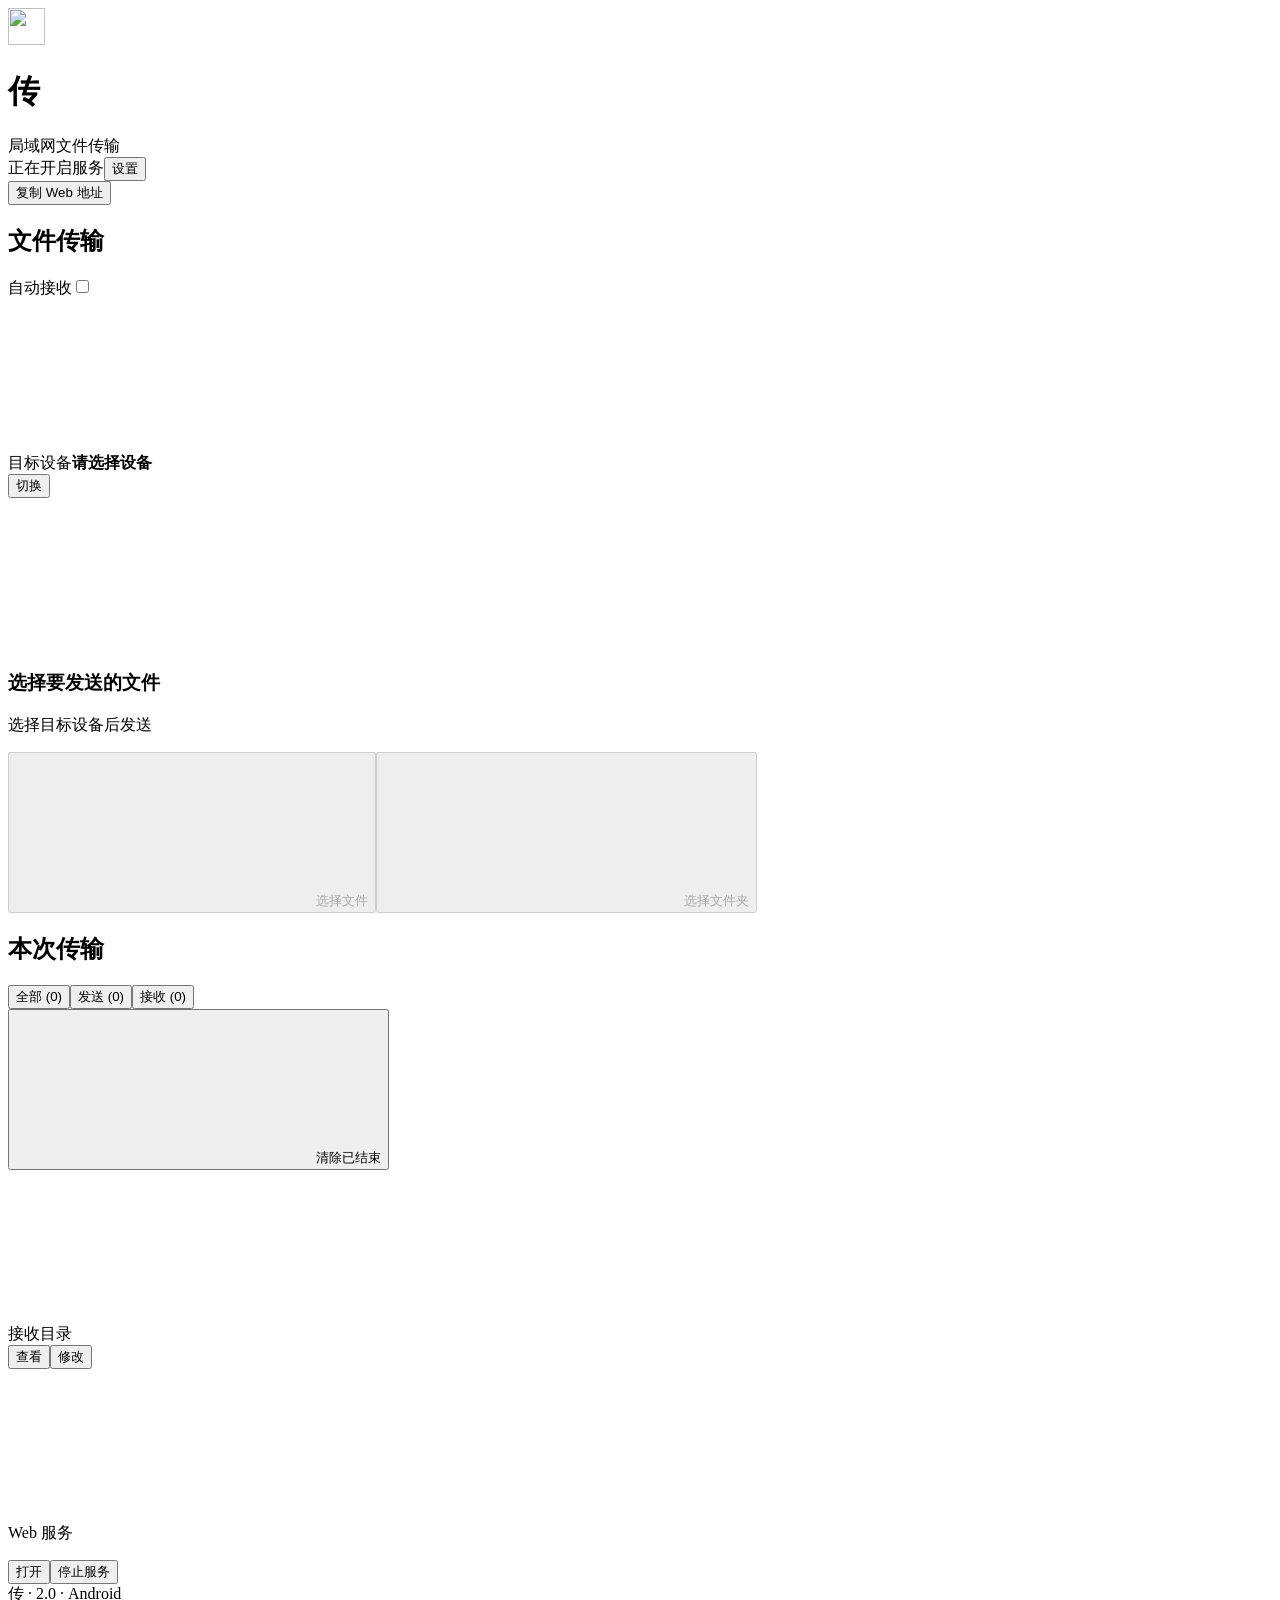
==== mobile/src/main/assets/native/app.html @ b46e53f8 "Release 2.0" ====
<!doctype html>
<html lang="zh-CN"><head><meta charset="utf-8"><meta name="viewport" content="width=device-width,initial-scale=1"><meta name="color-scheme" content="light"><title>传</title><link rel="stylesheet" href="/web/style.css"><link rel="stylesheet" href="/native/app.css"><script type="module" src="/native/app.js"></script></head>
<body>
<!-- ORIGINAL_ICONS -->
<header class="app-header"><div class="brand"><img src="/web/chuan.svg" width="37" height="37" alt=""><div><h1>传</h1><span>局域网文件传输</span></div></div><span id="service-status" class="connection-badge">正在开启服务</span><button id="settings-button">设置</button><div class="service-line"><span id="host-name"></span><button id="copy-address" class="text-button">复制 Web 地址</button></div></header>
<p id="notice" role="status" class="notice" hidden></p>
<main class="main">
<div class="content-heading"><h2>文件传输</h2><div class="receive-mode"><span>自动接收</span><label class="switch"><input id="auto-receive" type="checkbox" aria-label="自动接收"><span></span></label></div></div>
<div id="target" class="target-bar"><svg class="icon target-icon"><use href="#i-computer"/></svg><div class="target-copy"><span>目标设备</span><strong id="target-name">请选择设备</strong><small id="target-ip"></small></div><button id="switch-device">切换</button></div>
<section class="send-section" aria-label="发送文件"><div class="drop"><span class="upload-icon"><svg class="icon"><use href="#i-upload"/></svg></span><h3>选择要发送的文件</h3><p id="send-detail">选择目标设备后发送</p><div class="file-actions"><button id="choose-files" class="primary" disabled><svg class="icon"><use href="#i-file"/></svg>选择文件</button><button id="choose-folder" disabled><svg class="icon"><use href="#i-folder"/></svg>选择文件夹</button></div><button id="send-shared" class="primary" hidden></button></div></section>
<div id="requests" aria-live="polite" hidden></div>
<section class="jobs-section" aria-label="本次传输"><div class="section-heading"><h2>本次传输</h2><div class="filters" role="group" aria-label="筛选传输记录"><button data-filter="all" class="active" aria-pressed="true">全部 (0)</button><button data-filter="send" aria-pressed="false">发送 (0)</button><button data-filter="receive" aria-pressed="false">接收 (0)</button></div><button id="clear" class="text-button"><svg class="icon"><use href="#i-delete"/></svg>清除已结束</button></div><div id="jobs" class="jobs"></div></section>
<section class="utility-panel" aria-label="接收目录与 Web 服务"><div class="directory-bar"><svg class="icon"><use href="#i-folder"/></svg><div class="utility-copy"><span>接收目录</span><strong id="directory"></strong></div><div class="utility-actions"><button id="choose-directory" class="text-button">查看</button><button id="change-directory" class="text-button">修改</button></div></div><div class="server-bar"><svg class="icon"><use href="#i-browser"/></svg><div class="utility-copy"><span>Web 服务</span><p id="server-address"></p></div><div class="utility-actions"><button id="open-web" class="text-button">打开</button><button id="toggle-service" class="text-button">停止服务</button></div></div></section>
</main><footer><span id="version">传 · 2.0 · Android</span></footer>
<dialog id="devices-dialog"><div class="dialog-heading"><h2>附近设备 <span id="peer-count" class="count"></span></h2><button id="refresh" class="icon-button" aria-label="刷新设备"><svg class="icon"><use href="#i-refresh"/></svg></button><button data-close class="text-button">关闭</button></div><div id="devices" class="device-list"></div><div class="peer-tools"><button id="ping" disabled><svg class="icon"><use href="#i-ping"/></svg>Ping</button><button id="note" disabled><svg class="icon"><use href="#i-note"/></svg>IP 备注</button></div><button id="connect" class="connect-button">手动连接</button></dialog>
<dialog id="settings-dialog"><div class="dialog-heading"><h2>设置</h2><button data-close class="text-button">关闭</button></div><form id="settings-form"><label>设备名称<input name="name" maxlength="64" required></label><label>监听端口<input name="port" inputmode="numeric" pattern="[0-9]+" required></label><label class="check-row"><input name="autoReceive" type="checkbox">自动接收文件</label><label class="check-row"><input name="shareSoftware" type="checkbox">提供 Web 服务与客户端安装包下载</label><label>单批文件数量（0 = 无限）<input name="maxFiles" inputmode="numeric" pattern="[0-9]+" required></label><label>单批总大小（MiB，0 = 无限）<input name="maxMiB" inputmode="numeric" pattern="[0-9]+" required></label><button id="receive-directory" type="button">选择接收目录</button><button id="reset-directory" type="button">使用应用目录</button><p id="settings-error" class="error" role="alert"></p><button class="primary" type="submit">保存设置</button></form></dialog>
<dialog id="text-dialog"><form id="text-form"><h2 id="text-title"></h2><p id="text-detail"></p><input id="text-input" maxlength="64" required><div class="dialog-actions"><button type="button" data-close>取消</button><button type="submit" class="primary">保存</button></div></form></dialog>
<dialog id="folder-dialog"><div class="dialog-heading"><h2 id="folder-title">文件夹内容</h2><button data-close class="text-button">关闭</button></div><div id="folder-files"></div></dialog>
<div id="ping-flash" aria-hidden="true"></div>
</body></html>
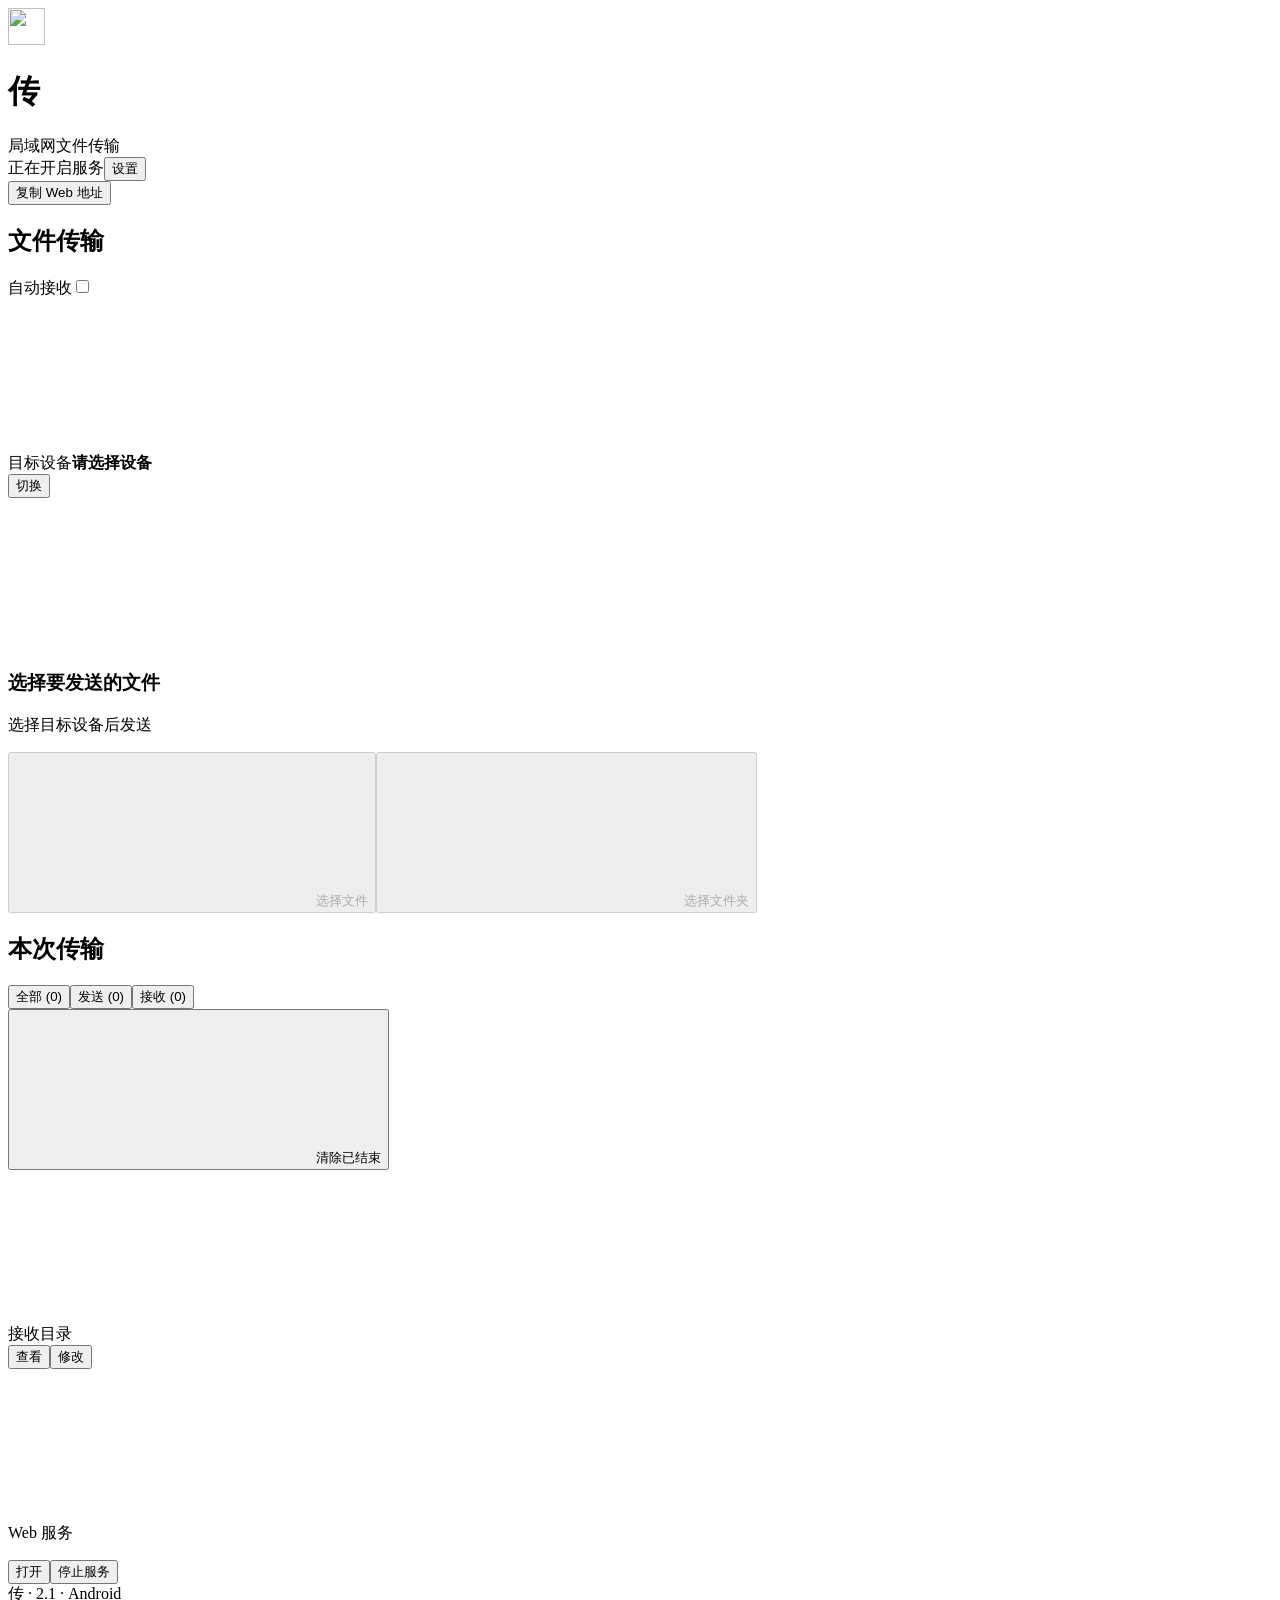
==== commit 415e0323: "Release V2.1" ====
--- a/mobile/src/main/assets/native/app.html
+++ b/mobile/src/main/assets/native/app.html
@@ -11,9 +11,9 @@
 <div id="requests" aria-live="polite" hidden></div>
 <section class="jobs-section" aria-label="本次传输"><div class="section-heading"><h2>本次传输</h2><div class="filters" role="group" aria-label="筛选传输记录"><button data-filter="all" class="active" aria-pressed="true">全部 (0)</button><button data-filter="send" aria-pressed="false">发送 (0)</button><button data-filter="receive" aria-pressed="false">接收 (0)</button></div><button id="clear" class="text-button"><svg class="icon"><use href="#i-delete"/></svg>清除已结束</button></div><div id="jobs" class="jobs"></div></section>
 <section class="utility-panel" aria-label="接收目录与 Web 服务"><div class="directory-bar"><svg class="icon"><use href="#i-folder"/></svg><div class="utility-copy"><span>接收目录</span><strong id="directory"></strong></div><div class="utility-actions"><button id="choose-directory" class="text-button">查看</button><button id="change-directory" class="text-button">修改</button></div></div><div class="server-bar"><svg class="icon"><use href="#i-browser"/></svg><div class="utility-copy"><span>Web 服务</span><p id="server-address"></p></div><div class="utility-actions"><button id="open-web" class="text-button">打开</button><button id="toggle-service" class="text-button">停止服务</button></div></div></section>
-</main><footer><span id="version">传 · 2.0 · Android</span></footer>
+</main><footer><span id="version">传 · 2.1 · Android</span></footer>
 <dialog id="devices-dialog"><div class="dialog-heading"><h2>附近设备 <span id="peer-count" class="count"></span></h2><button id="refresh" class="icon-button" aria-label="刷新设备"><svg class="icon"><use href="#i-refresh"/></svg></button><button data-close class="text-button">关闭</button></div><div id="devices" class="device-list"></div><div class="peer-tools"><button id="ping" disabled><svg class="icon"><use href="#i-ping"/></svg>Ping</button><button id="note" disabled><svg class="icon"><use href="#i-note"/></svg>IP 备注</button></div><button id="connect" class="connect-button">手动连接</button></dialog>
-<dialog id="settings-dialog"><div class="dialog-heading"><h2>设置</h2><button data-close class="text-button">关闭</button></div><form id="settings-form"><label>设备名称<input name="name" maxlength="64" required></label><label>监听端口<input name="port" inputmode="numeric" pattern="[0-9]+" required></label><label class="check-row"><input name="autoReceive" type="checkbox">自动接收文件</label><label class="check-row"><input name="shareSoftware" type="checkbox">提供 Web 服务与客户端安装包下载</label><label>单批文件数量（0 = 无限）<input name="maxFiles" inputmode="numeric" pattern="[0-9]+" required></label><label>单批总大小（MiB，0 = 无限）<input name="maxMiB" inputmode="numeric" pattern="[0-9]+" required></label><button id="receive-directory" type="button">选择接收目录</button><button id="reset-directory" type="button">使用应用目录</button><p id="settings-error" class="error" role="alert"></p><button class="primary" type="submit">保存设置</button></form></dialog>
+<dialog id="settings-dialog"><div class="dialog-heading"><h2>设置</h2><button data-close class="text-button">关闭</button></div><form id="settings-form"><label>设备名称<input name="name" maxlength="64" required></label><label>监听端口<input name="port" inputmode="numeric" pattern="[0-9]+" required></label><label class="check-row"><input name="autoReceive" type="checkbox">自动接收文件</label><label class="check-row"><input name="shareSoftware" type="checkbox">提供 Web 服务与客户端安装包下载</label><label class="check-row"><input name="zipFolders" type="checkbox">发送文件夹时打包为 ZIP（默认关闭）</label><label>单批文件数量（0 = 无限）<input name="maxFiles" inputmode="numeric" pattern="[0-9]+" required></label><label>单批总大小（MiB，0 = 无限）<input name="maxMiB" inputmode="numeric" pattern="[0-9]+" required></label><button id="export-diagnostics" type="button">导出诊断日志</button><button id="receive-directory" type="button">选择接收目录</button><button id="reset-directory" type="button">使用应用目录</button><p id="settings-error" class="error" role="alert"></p><button class="primary" type="submit">保存设置</button></form></dialog>
 <dialog id="text-dialog"><form id="text-form"><h2 id="text-title"></h2><p id="text-detail"></p><input id="text-input" maxlength="64" required><div class="dialog-actions"><button type="button" data-close>取消</button><button type="submit" class="primary">保存</button></div></form></dialog>
 <dialog id="folder-dialog"><div class="dialog-heading"><h2 id="folder-title">文件夹内容</h2><button data-close class="text-button">关闭</button></div><div id="folder-files"></div></dialog>
 <div id="ping-flash" aria-hidden="true"></div>
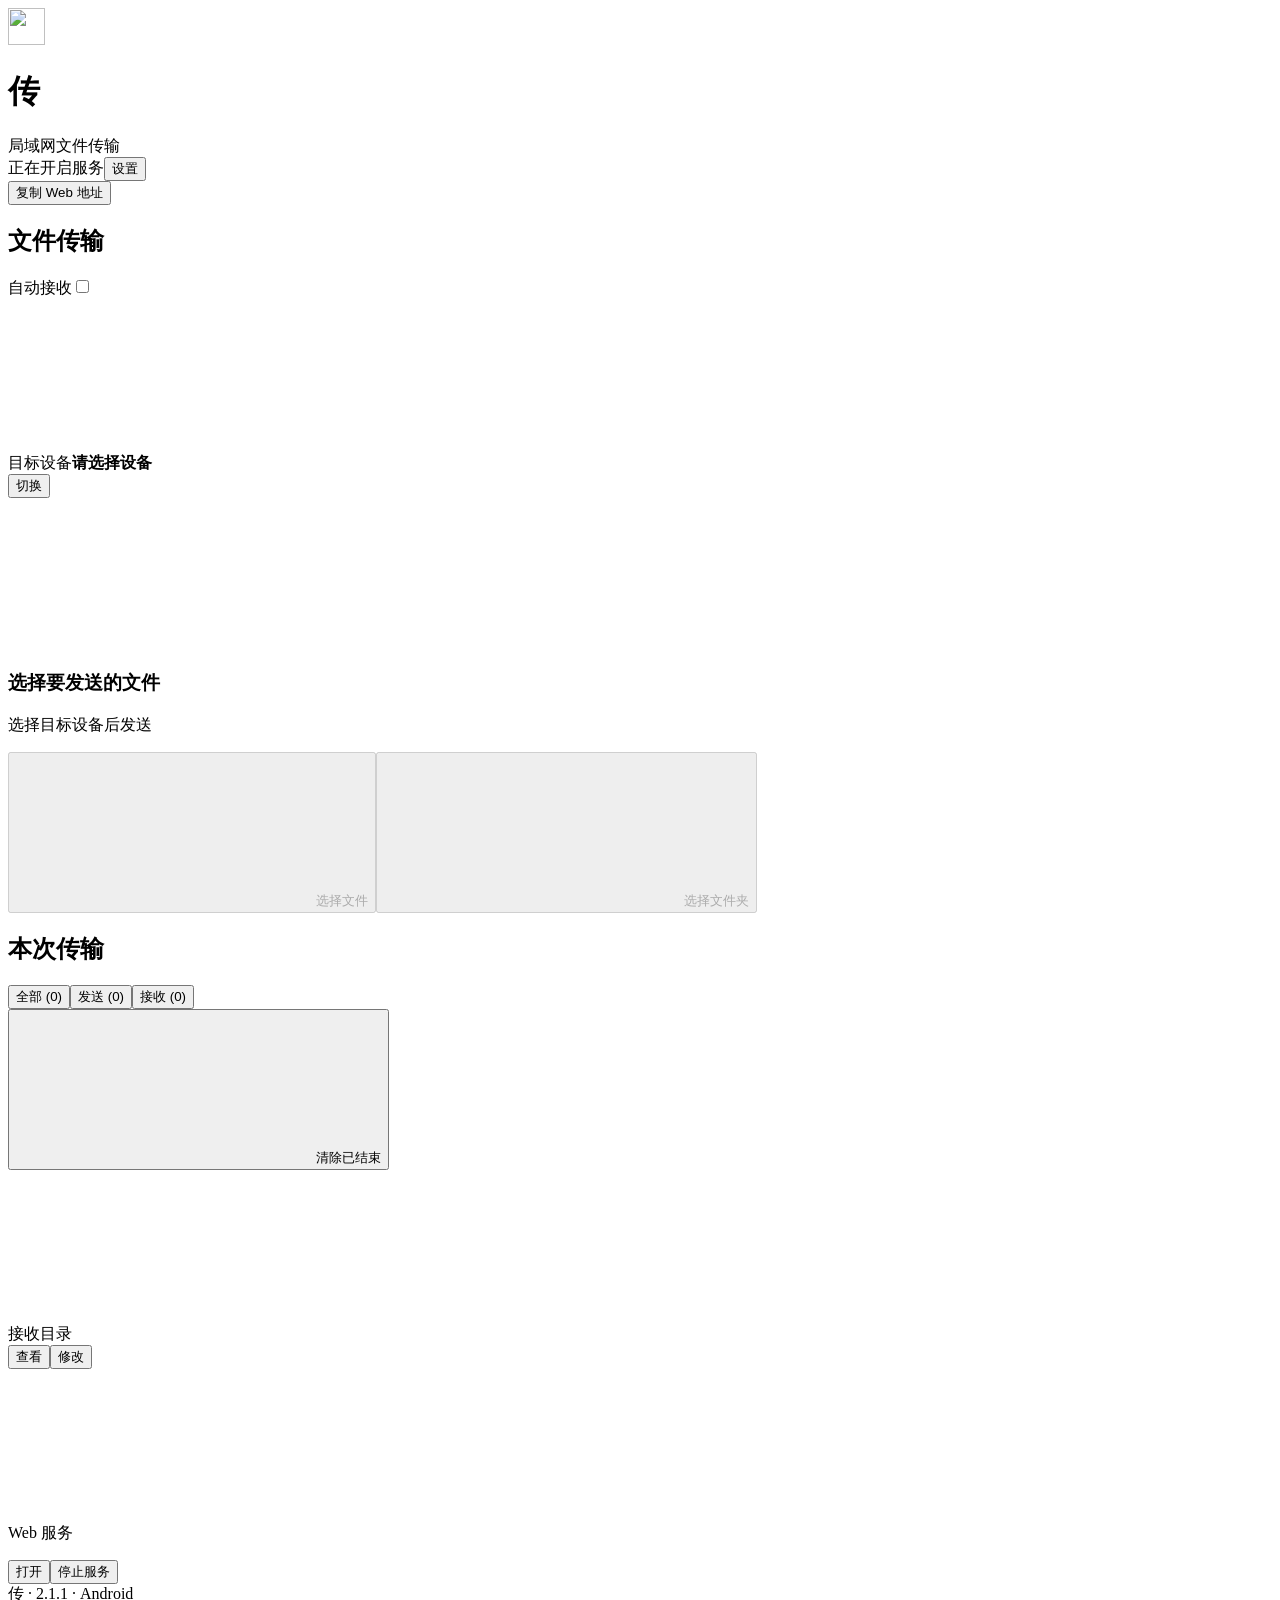
==== commit 2b14b2ac: "修复接收状态、浏览器审批与中转续传，发布 V2.1.1" ====
--- a/mobile/src/main/assets/native/app.html
+++ b/mobile/src/main/assets/native/app.html
@@ -11,7 +11,7 @@
 <div id="requests" aria-live="polite" hidden></div>
 <section class="jobs-section" aria-label="本次传输"><div class="section-heading"><h2>本次传输</h2><div class="filters" role="group" aria-label="筛选传输记录"><button data-filter="all" class="active" aria-pressed="true">全部 (0)</button><button data-filter="send" aria-pressed="false">发送 (0)</button><button data-filter="receive" aria-pressed="false">接收 (0)</button></div><button id="clear" class="text-button"><svg class="icon"><use href="#i-delete"/></svg>清除已结束</button></div><div id="jobs" class="jobs"></div></section>
 <section class="utility-panel" aria-label="接收目录与 Web 服务"><div class="directory-bar"><svg class="icon"><use href="#i-folder"/></svg><div class="utility-copy"><span>接收目录</span><strong id="directory"></strong></div><div class="utility-actions"><button id="choose-directory" class="text-button">查看</button><button id="change-directory" class="text-button">修改</button></div></div><div class="server-bar"><svg class="icon"><use href="#i-browser"/></svg><div class="utility-copy"><span>Web 服务</span><p id="server-address"></p></div><div class="utility-actions"><button id="open-web" class="text-button">打开</button><button id="toggle-service" class="text-button">停止服务</button></div></div></section>
-</main><footer><span id="version">传 · 2.1 · Android</span></footer>
+</main><footer><span id="version">传 · 2.1.1 · Android</span></footer>
 <dialog id="devices-dialog"><div class="dialog-heading"><h2>附近设备 <span id="peer-count" class="count"></span></h2><button id="refresh" class="icon-button" aria-label="刷新设备"><svg class="icon"><use href="#i-refresh"/></svg></button><button data-close class="text-button">关闭</button></div><div id="devices" class="device-list"></div><div class="peer-tools"><button id="ping" disabled><svg class="icon"><use href="#i-ping"/></svg>Ping</button><button id="note" disabled><svg class="icon"><use href="#i-note"/></svg>IP 备注</button></div><button id="connect" class="connect-button">手动连接</button></dialog>
 <dialog id="settings-dialog"><div class="dialog-heading"><h2>设置</h2><button data-close class="text-button">关闭</button></div><form id="settings-form"><label>设备名称<input name="name" maxlength="64" required></label><label>监听端口<input name="port" inputmode="numeric" pattern="[0-9]+" required></label><label class="check-row"><input name="autoReceive" type="checkbox">自动接收文件</label><label class="check-row"><input name="shareSoftware" type="checkbox">提供 Web 服务与客户端安装包下载</label><label class="check-row"><input name="zipFolders" type="checkbox">发送文件夹时打包为 ZIP（默认关闭）</label><label>单批文件数量（0 = 无限）<input name="maxFiles" inputmode="numeric" pattern="[0-9]+" required></label><label>单批总大小（MiB，0 = 无限）<input name="maxMiB" inputmode="numeric" pattern="[0-9]+" required></label><button id="export-diagnostics" type="button">导出诊断日志</button><button id="receive-directory" type="button">选择接收目录</button><button id="reset-directory" type="button">使用应用目录</button><p id="settings-error" class="error" role="alert"></p><button class="primary" type="submit">保存设置</button></form></dialog>
 <dialog id="text-dialog"><form id="text-form"><h2 id="text-title"></h2><p id="text-detail"></p><input id="text-input" maxlength="64" required><div class="dialog-actions"><button type="button" data-close>取消</button><button type="submit" class="primary">保存</button></div></form></dialog>
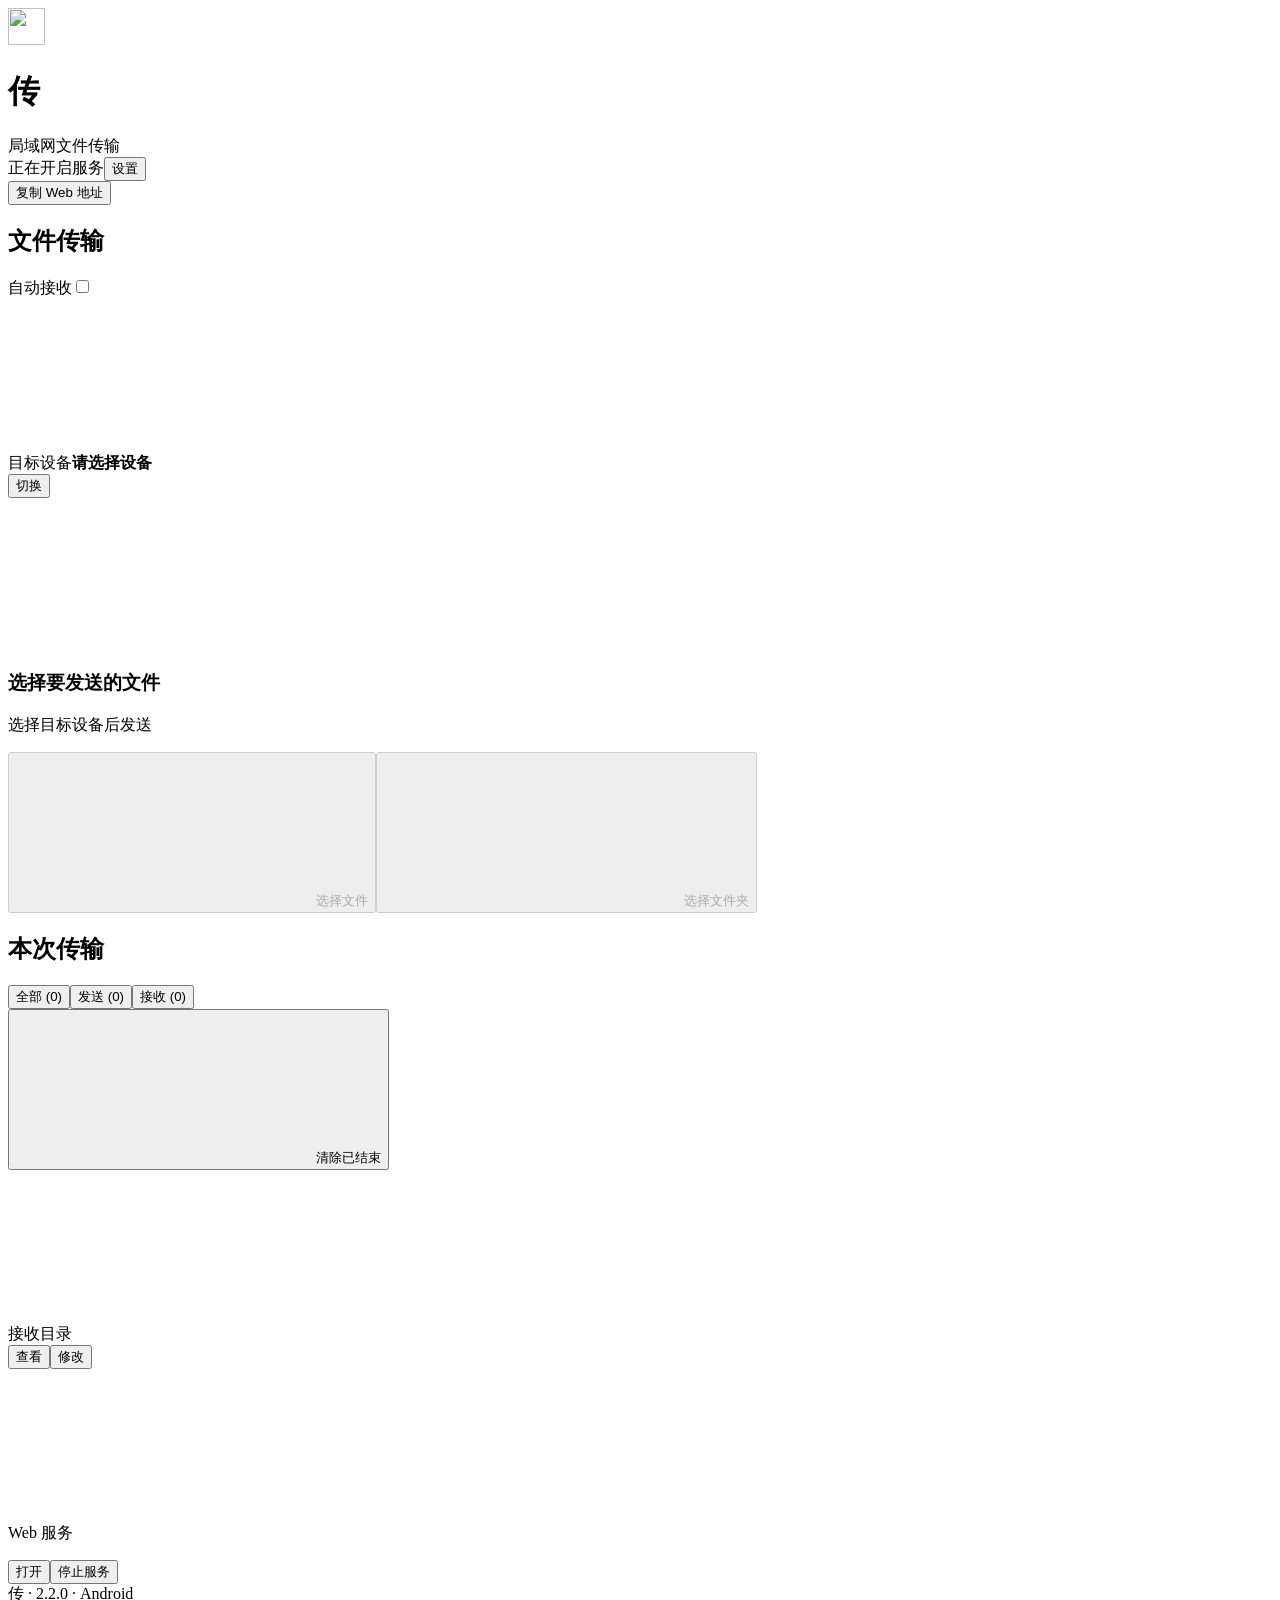
==== commit 727ba073: "发布 V2.2.0：优化并行传输、服务端诊断与速率显示" ====
--- a/mobile/src/main/assets/native/app.html
+++ b/mobile/src/main/assets/native/app.html
@@ -11,7 +11,7 @@
 <div id="requests" aria-live="polite" hidden></div>
 <section class="jobs-section" aria-label="本次传输"><div class="section-heading"><h2>本次传输</h2><div class="filters" role="group" aria-label="筛选传输记录"><button data-filter="all" class="active" aria-pressed="true">全部 (0)</button><button data-filter="send" aria-pressed="false">发送 (0)</button><button data-filter="receive" aria-pressed="false">接收 (0)</button></div><button id="clear" class="text-button"><svg class="icon"><use href="#i-delete"/></svg>清除已结束</button></div><div id="jobs" class="jobs"></div></section>
 <section class="utility-panel" aria-label="接收目录与 Web 服务"><div class="directory-bar"><svg class="icon"><use href="#i-folder"/></svg><div class="utility-copy"><span>接收目录</span><strong id="directory"></strong></div><div class="utility-actions"><button id="choose-directory" class="text-button">查看</button><button id="change-directory" class="text-button">修改</button></div></div><div class="server-bar"><svg class="icon"><use href="#i-browser"/></svg><div class="utility-copy"><span>Web 服务</span><p id="server-address"></p></div><div class="utility-actions"><button id="open-web" class="text-button">打开</button><button id="toggle-service" class="text-button">停止服务</button></div></div></section>
-</main><footer><span id="version">传 · 2.1.1 · Android</span></footer>
+</main><footer><span id="version">传 · 2.2.0 · Android</span></footer>
 <dialog id="devices-dialog"><div class="dialog-heading"><h2>附近设备 <span id="peer-count" class="count"></span></h2><button id="refresh" class="icon-button" aria-label="刷新设备"><svg class="icon"><use href="#i-refresh"/></svg></button><button data-close class="text-button">关闭</button></div><div id="devices" class="device-list"></div><div class="peer-tools"><button id="ping" disabled><svg class="icon"><use href="#i-ping"/></svg>Ping</button><button id="note" disabled><svg class="icon"><use href="#i-note"/></svg>IP 备注</button></div><button id="connect" class="connect-button">手动连接</button></dialog>
 <dialog id="settings-dialog"><div class="dialog-heading"><h2>设置</h2><button data-close class="text-button">关闭</button></div><form id="settings-form"><label>设备名称<input name="name" maxlength="64" required></label><label>监听端口<input name="port" inputmode="numeric" pattern="[0-9]+" required></label><label class="check-row"><input name="autoReceive" type="checkbox">自动接收文件</label><label class="check-row"><input name="shareSoftware" type="checkbox">提供 Web 服务与客户端安装包下载</label><label class="check-row"><input name="zipFolders" type="checkbox">发送文件夹时打包为 ZIP（默认关闭）</label><label>单批文件数量（0 = 无限）<input name="maxFiles" inputmode="numeric" pattern="[0-9]+" required></label><label>单批总大小（MiB，0 = 无限）<input name="maxMiB" inputmode="numeric" pattern="[0-9]+" required></label><button id="export-diagnostics" type="button">导出诊断日志</button><button id="receive-directory" type="button">选择接收目录</button><button id="reset-directory" type="button">使用应用目录</button><p id="settings-error" class="error" role="alert"></p><button class="primary" type="submit">保存设置</button></form></dialog>
 <dialog id="text-dialog"><form id="text-form"><h2 id="text-title"></h2><p id="text-detail"></p><input id="text-input" maxlength="64" required><div class="dialog-actions"><button type="button" data-close>取消</button><button type="submit" class="primary">保存</button></div></form></dialog>
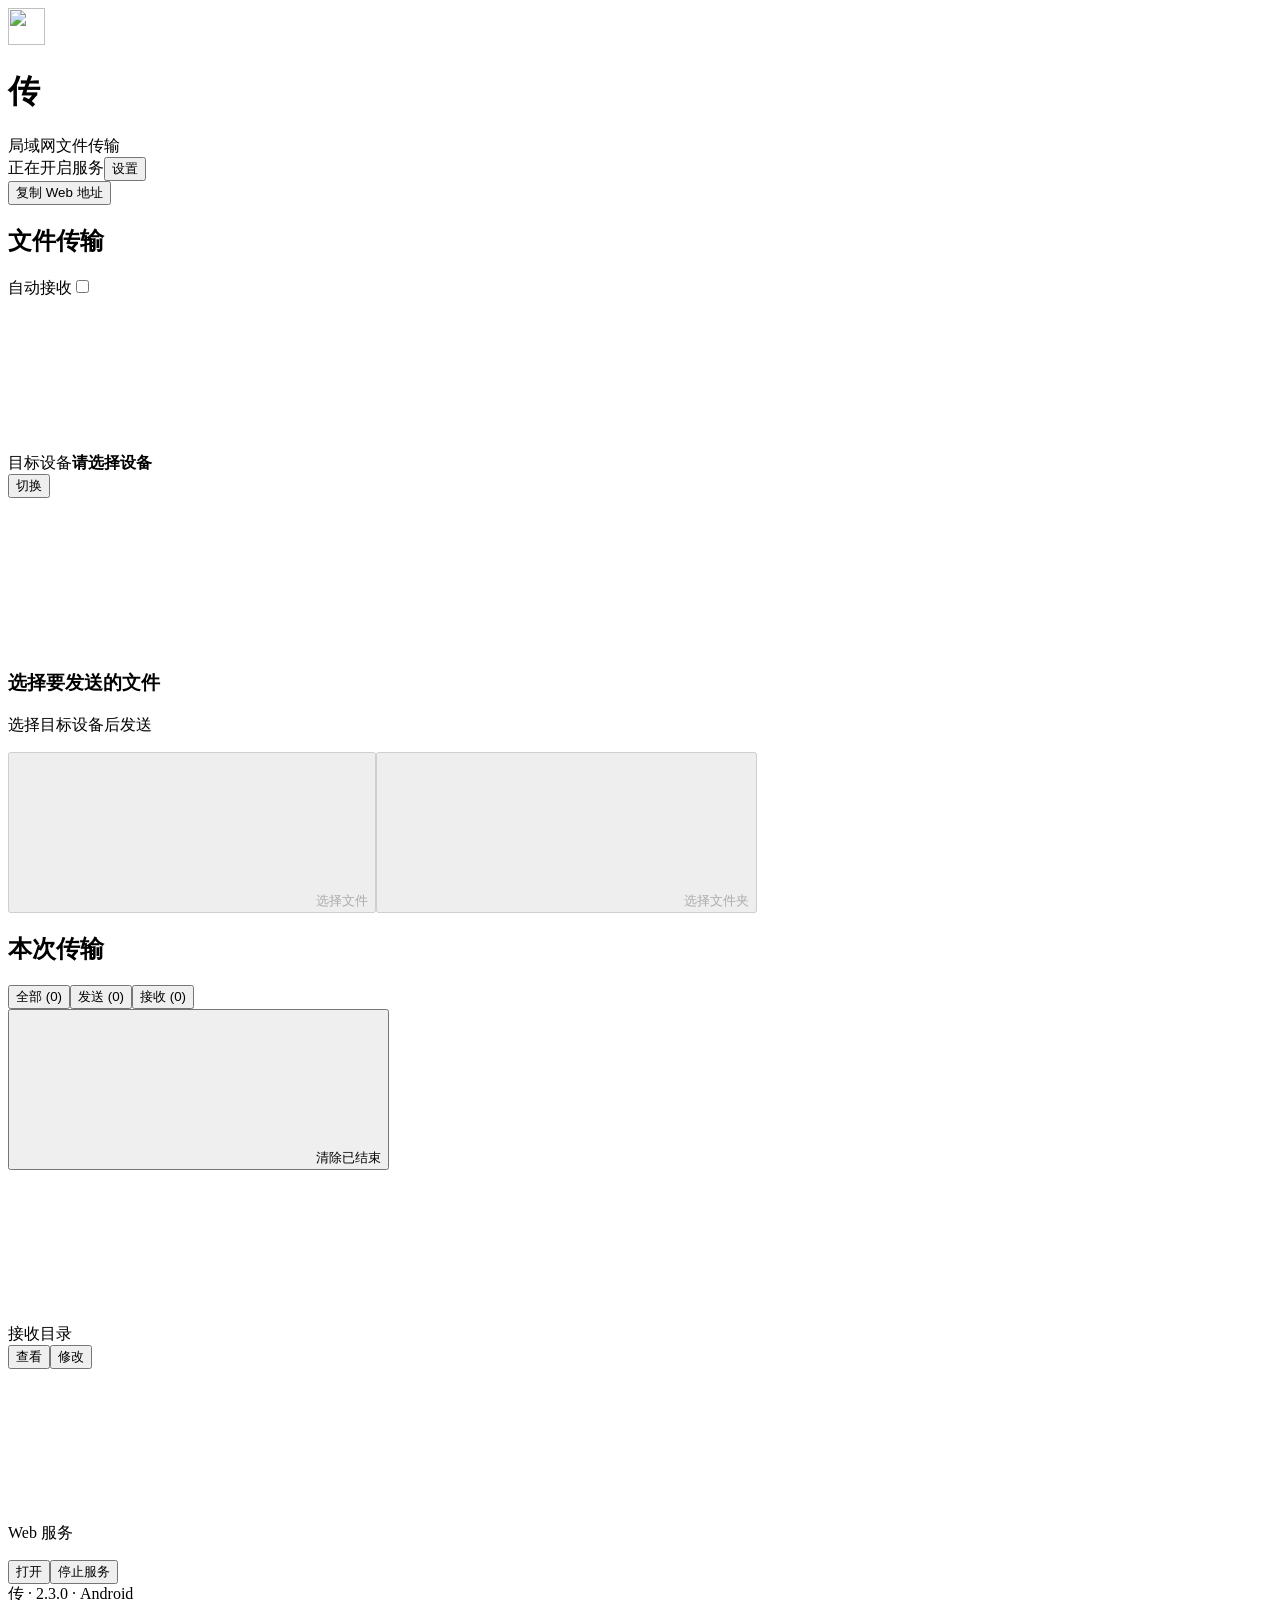
==== commit 83a4ae4c: "发布 V2.3.0：增加在线更新与更新提示" ====
--- a/mobile/src/main/assets/native/app.html
+++ b/mobile/src/main/assets/native/app.html
@@ -11,9 +11,10 @@
 <div id="requests" aria-live="polite" hidden></div>
 <section class="jobs-section" aria-label="本次传输"><div class="section-heading"><h2>本次传输</h2><div class="filters" role="group" aria-label="筛选传输记录"><button data-filter="all" class="active" aria-pressed="true">全部 (0)</button><button data-filter="send" aria-pressed="false">发送 (0)</button><button data-filter="receive" aria-pressed="false">接收 (0)</button></div><button id="clear" class="text-button"><svg class="icon"><use href="#i-delete"/></svg>清除已结束</button></div><div id="jobs" class="jobs"></div></section>
 <section class="utility-panel" aria-label="接收目录与 Web 服务"><div class="directory-bar"><svg class="icon"><use href="#i-folder"/></svg><div class="utility-copy"><span>接收目录</span><strong id="directory"></strong></div><div class="utility-actions"><button id="choose-directory" class="text-button">查看</button><button id="change-directory" class="text-button">修改</button></div></div><div class="server-bar"><svg class="icon"><use href="#i-browser"/></svg><div class="utility-copy"><span>Web 服务</span><p id="server-address"></p></div><div class="utility-actions"><button id="open-web" class="text-button">打开</button><button id="toggle-service" class="text-button">停止服务</button></div></div></section>
-</main><footer><span id="version">传 · 2.2.0 · Android</span></footer>
+</main><footer><span id="version">传 · 2.3.0 · Android</span></footer>
 <dialog id="devices-dialog"><div class="dialog-heading"><h2>附近设备 <span id="peer-count" class="count"></span></h2><button id="refresh" class="icon-button" aria-label="刷新设备"><svg class="icon"><use href="#i-refresh"/></svg></button><button data-close class="text-button">关闭</button></div><div id="devices" class="device-list"></div><div class="peer-tools"><button id="ping" disabled><svg class="icon"><use href="#i-ping"/></svg>Ping</button><button id="note" disabled><svg class="icon"><use href="#i-note"/></svg>IP 备注</button></div><button id="connect" class="connect-button">手动连接</button></dialog>
-<dialog id="settings-dialog"><div class="dialog-heading"><h2>设置</h2><button data-close class="text-button">关闭</button></div><form id="settings-form"><label>设备名称<input name="name" maxlength="64" required></label><label>监听端口<input name="port" inputmode="numeric" pattern="[0-9]+" required></label><label class="check-row"><input name="autoReceive" type="checkbox">自动接收文件</label><label class="check-row"><input name="shareSoftware" type="checkbox">提供 Web 服务与客户端安装包下载</label><label class="check-row"><input name="zipFolders" type="checkbox">发送文件夹时打包为 ZIP（默认关闭）</label><label>单批文件数量（0 = 无限）<input name="maxFiles" inputmode="numeric" pattern="[0-9]+" required></label><label>单批总大小（MiB，0 = 无限）<input name="maxMiB" inputmode="numeric" pattern="[0-9]+" required></label><button id="export-diagnostics" type="button">导出诊断日志</button><button id="receive-directory" type="button">选择接收目录</button><button id="reset-directory" type="button">使用应用目录</button><p id="settings-error" class="error" role="alert"></p><button class="primary" type="submit">保存设置</button></form></dialog>
+<dialog id="settings-dialog"><div class="dialog-heading"><h2>设置</h2><button data-close class="text-button">关闭</button></div><form id="settings-form"><label>设备名称<input name="name" maxlength="64" required></label><label>监听端口<input name="port" inputmode="numeric" pattern="[0-9]+" required></label><label class="check-row"><input name="autoReceive" type="checkbox">自动接收文件</label><label class="check-row"><input name="shareSoftware" type="checkbox">提供 Web 服务与客户端安装包下载</label><label class="check-row"><input name="zipFolders" type="checkbox">发送文件夹时打包为 ZIP（默认关闭）</label><label>单批文件数量（0 = 无限）<input name="maxFiles" inputmode="numeric" pattern="[0-9]+" required></label><label>单批总大小（MiB，0 = 无限）<input name="maxMiB" inputmode="numeric" pattern="[0-9]+" required></label><button id="export-diagnostics" type="button">导出诊断日志</button><button id="receive-directory" type="button">选择接收目录</button><button id="reset-directory" type="button">使用应用目录</button><button id="check-update" type="button">检查更新</button><p id="settings-error" class="error" role="alert"></p><button class="primary" type="submit">保存设置</button></form></dialog>
+<dialog id="update-dialog"><div class="dialog-heading"><h2>在线更新</h2><button data-close class="text-button">关闭</button></div><section class="update-panel" aria-label="在线更新"><p id="update-status" role="status">当前版本 V2.3.0</p><progress id="update-progress" max="100" value="0" aria-label="更新下载进度" hidden></progress><details id="update-notes-box" hidden><summary>更新内容</summary><pre id="update-notes"></pre></details><div class="dialog-actions"><button id="update-page" type="button">发布页</button><button id="update-cancel" type="button" hidden>取消下载</button><button id="update-action" type="button">检查更新</button></div><p>安装更新需系统授权与确认。安装完成后可在系统安装界面打开应用。</p></section></dialog>
 <dialog id="text-dialog"><form id="text-form"><h2 id="text-title"></h2><p id="text-detail"></p><input id="text-input" maxlength="64" required><div class="dialog-actions"><button type="button" data-close>取消</button><button type="submit" class="primary">保存</button></div></form></dialog>
 <dialog id="folder-dialog"><div class="dialog-heading"><h2 id="folder-title">文件夹内容</h2><button data-close class="text-button">关闭</button></div><div id="folder-files"></div></dialog>
 <div id="ping-flash" aria-hidden="true"></div>
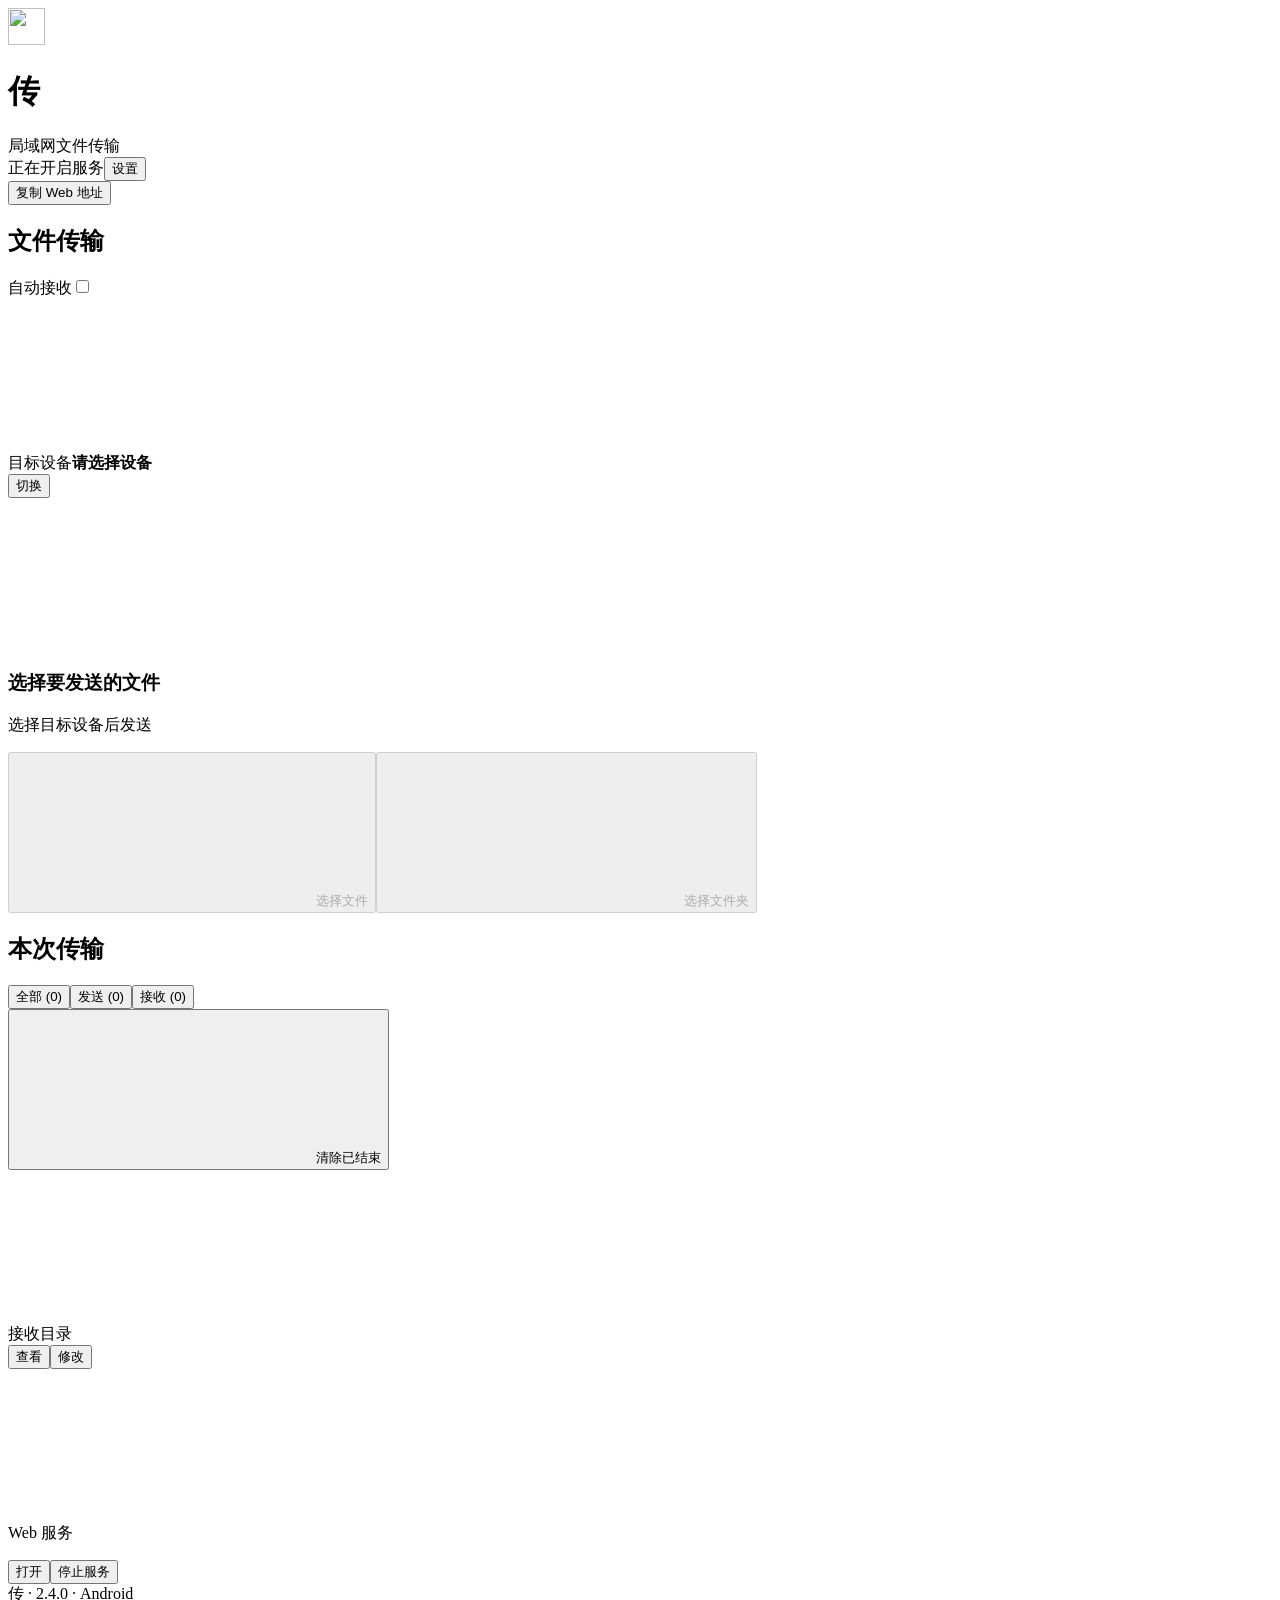
==== commit 5653f82e: "Release V2.4.0 修复跨端鉴权、传输状态机、诊断导出与构建打包等多项缺陷。" ====
--- a/mobile/src/main/assets/native/app.html
+++ b/mobile/src/main/assets/native/app.html
@@ -11,10 +11,10 @@
 <div id="requests" aria-live="polite" hidden></div>
 <section class="jobs-section" aria-label="本次传输"><div class="section-heading"><h2>本次传输</h2><div class="filters" role="group" aria-label="筛选传输记录"><button data-filter="all" class="active" aria-pressed="true">全部 (0)</button><button data-filter="send" aria-pressed="false">发送 (0)</button><button data-filter="receive" aria-pressed="false">接收 (0)</button></div><button id="clear" class="text-button"><svg class="icon"><use href="#i-delete"/></svg>清除已结束</button></div><div id="jobs" class="jobs"></div></section>
 <section class="utility-panel" aria-label="接收目录与 Web 服务"><div class="directory-bar"><svg class="icon"><use href="#i-folder"/></svg><div class="utility-copy"><span>接收目录</span><strong id="directory"></strong></div><div class="utility-actions"><button id="choose-directory" class="text-button">查看</button><button id="change-directory" class="text-button">修改</button></div></div><div class="server-bar"><svg class="icon"><use href="#i-browser"/></svg><div class="utility-copy"><span>Web 服务</span><p id="server-address"></p></div><div class="utility-actions"><button id="open-web" class="text-button">打开</button><button id="toggle-service" class="text-button">停止服务</button></div></div></section>
-</main><footer><span id="version">传 · 2.3.0 · Android</span></footer>
+</main><footer><span id="version">传 · 2.4.0 · Android</span></footer>
 <dialog id="devices-dialog"><div class="dialog-heading"><h2>附近设备 <span id="peer-count" class="count"></span></h2><button id="refresh" class="icon-button" aria-label="刷新设备"><svg class="icon"><use href="#i-refresh"/></svg></button><button data-close class="text-button">关闭</button></div><div id="devices" class="device-list"></div><div class="peer-tools"><button id="ping" disabled><svg class="icon"><use href="#i-ping"/></svg>Ping</button><button id="note" disabled><svg class="icon"><use href="#i-note"/></svg>IP 备注</button></div><button id="connect" class="connect-button">手动连接</button></dialog>
 <dialog id="settings-dialog"><div class="dialog-heading"><h2>设置</h2><button data-close class="text-button">关闭</button></div><form id="settings-form"><label>设备名称<input name="name" maxlength="64" required></label><label>监听端口<input name="port" inputmode="numeric" pattern="[0-9]+" required></label><label class="check-row"><input name="autoReceive" type="checkbox">自动接收文件</label><label class="check-row"><input name="shareSoftware" type="checkbox">提供 Web 服务与客户端安装包下载</label><label class="check-row"><input name="zipFolders" type="checkbox">发送文件夹时打包为 ZIP（默认关闭）</label><label>单批文件数量（0 = 无限）<input name="maxFiles" inputmode="numeric" pattern="[0-9]+" required></label><label>单批总大小（MiB，0 = 无限）<input name="maxMiB" inputmode="numeric" pattern="[0-9]+" required></label><button id="export-diagnostics" type="button">导出诊断日志</button><button id="receive-directory" type="button">选择接收目录</button><button id="reset-directory" type="button">使用应用目录</button><button id="check-update" type="button">检查更新</button><p id="settings-error" class="error" role="alert"></p><button class="primary" type="submit">保存设置</button></form></dialog>
-<dialog id="update-dialog"><div class="dialog-heading"><h2>在线更新</h2><button data-close class="text-button">关闭</button></div><section class="update-panel" aria-label="在线更新"><p id="update-status" role="status">当前版本 V2.3.0</p><progress id="update-progress" max="100" value="0" aria-label="更新下载进度" hidden></progress><details id="update-notes-box" hidden><summary>更新内容</summary><pre id="update-notes"></pre></details><div class="dialog-actions"><button id="update-page" type="button">发布页</button><button id="update-cancel" type="button" hidden>取消下载</button><button id="update-action" type="button">检查更新</button></div><p>安装更新需系统授权与确认。安装完成后可在系统安装界面打开应用。</p></section></dialog>
+<dialog id="update-dialog"><div class="dialog-heading"><h2>在线更新</h2><button data-close class="text-button">关闭</button></div><section class="update-panel" aria-label="在线更新"><p id="update-status" role="status">当前版本 V2.4.0</p><progress id="update-progress" max="100" value="0" aria-label="更新下载进度" hidden></progress><details id="update-notes-box" hidden><summary>更新内容</summary><pre id="update-notes"></pre></details><div class="dialog-actions"><button id="update-page" type="button">发布页</button><button id="update-cancel" type="button" hidden>取消下载</button><button id="update-action" type="button">检查更新</button></div><p>安装更新需系统授权与确认。安装完成后可在系统安装界面打开应用。</p></section></dialog>
 <dialog id="text-dialog"><form id="text-form"><h2 id="text-title"></h2><p id="text-detail"></p><input id="text-input" maxlength="64" required><div class="dialog-actions"><button type="button" data-close>取消</button><button type="submit" class="primary">保存</button></div></form></dialog>
 <dialog id="folder-dialog"><div class="dialog-heading"><h2 id="folder-title">文件夹内容</h2><button data-close class="text-button">关闭</button></div><div id="folder-files"></div></dialog>
 <div id="ping-flash" aria-hidden="true"></div>
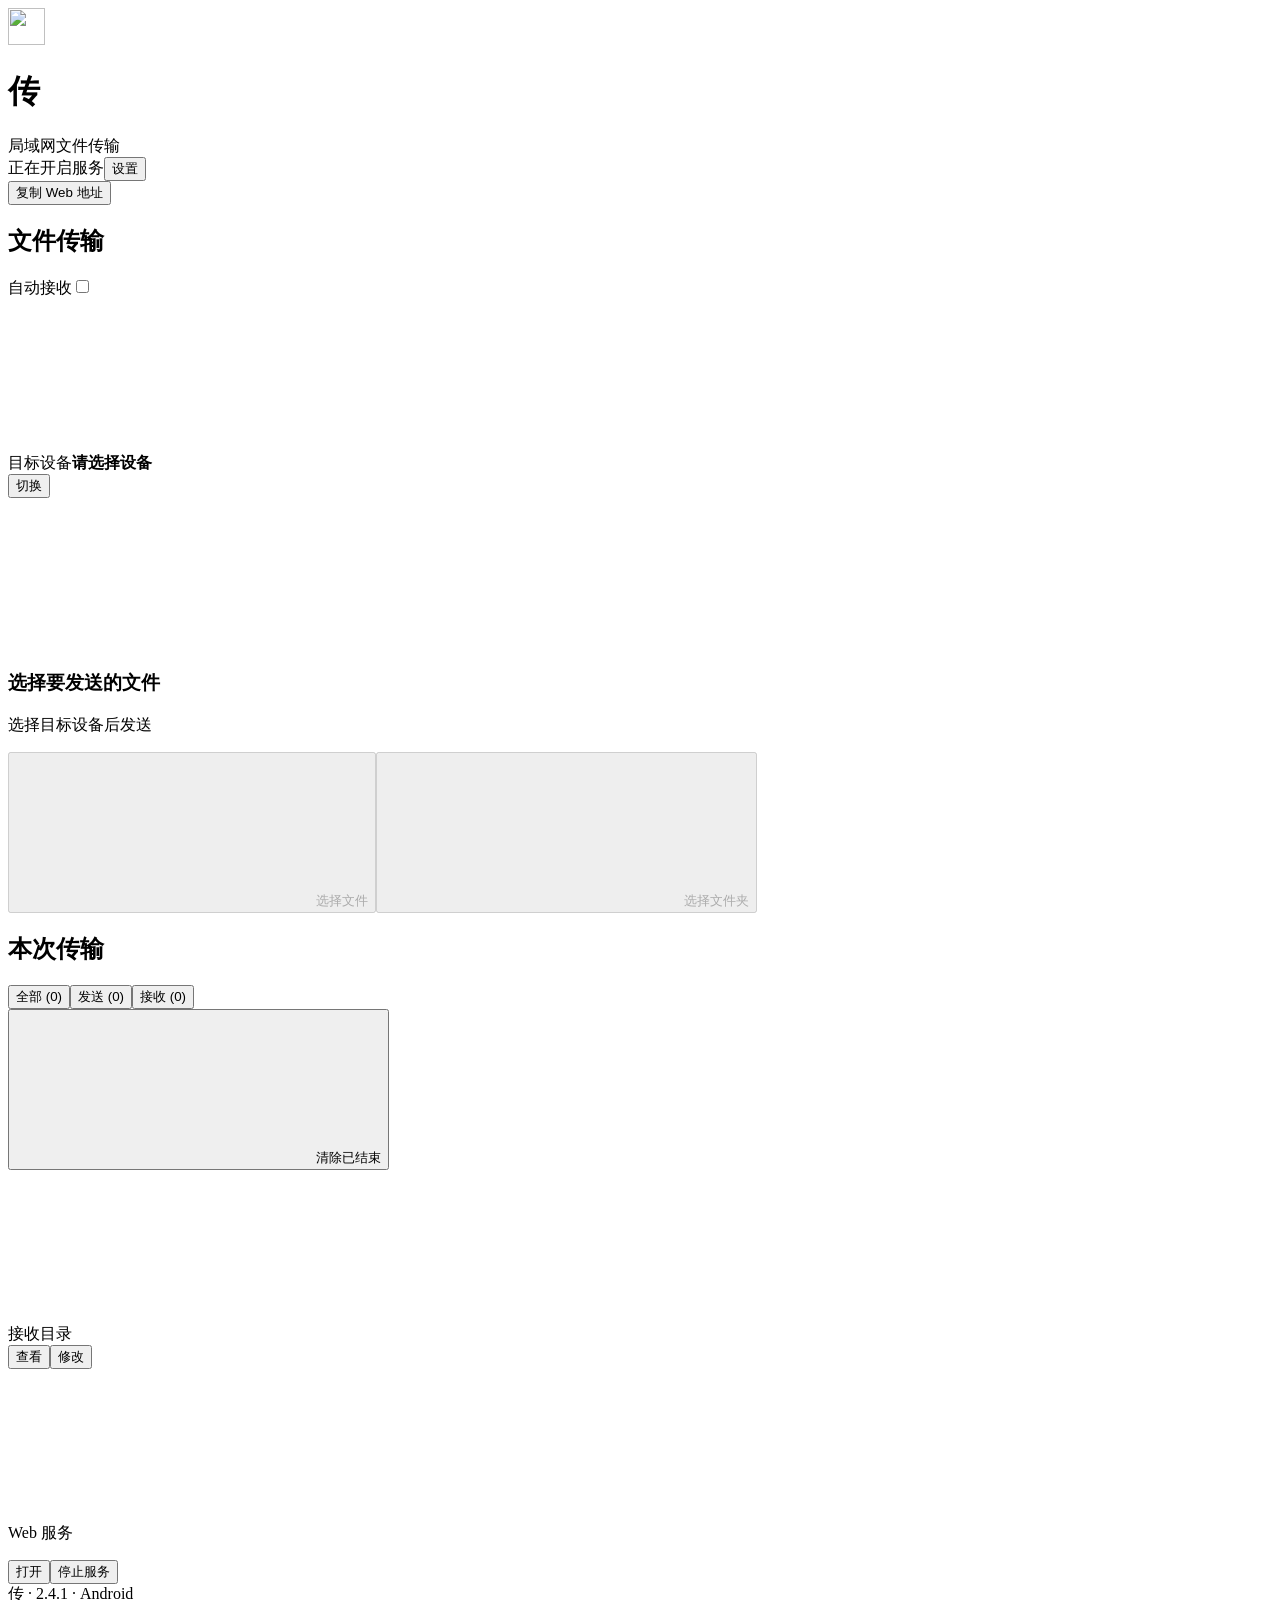
==== commit 0afd7d68: "Release V2.4.1 优化无线传输自适应在途队列控制，抑制高吞吐传输时的缓冲膨胀与断网现象。" ====
--- a/mobile/src/main/assets/native/app.html
+++ b/mobile/src/main/assets/native/app.html
@@ -11,10 +11,10 @@
 <div id="requests" aria-live="polite" hidden></div>
 <section class="jobs-section" aria-label="本次传输"><div class="section-heading"><h2>本次传输</h2><div class="filters" role="group" aria-label="筛选传输记录"><button data-filter="all" class="active" aria-pressed="true">全部 (0)</button><button data-filter="send" aria-pressed="false">发送 (0)</button><button data-filter="receive" aria-pressed="false">接收 (0)</button></div><button id="clear" class="text-button"><svg class="icon"><use href="#i-delete"/></svg>清除已结束</button></div><div id="jobs" class="jobs"></div></section>
 <section class="utility-panel" aria-label="接收目录与 Web 服务"><div class="directory-bar"><svg class="icon"><use href="#i-folder"/></svg><div class="utility-copy"><span>接收目录</span><strong id="directory"></strong></div><div class="utility-actions"><button id="choose-directory" class="text-button">查看</button><button id="change-directory" class="text-button">修改</button></div></div><div class="server-bar"><svg class="icon"><use href="#i-browser"/></svg><div class="utility-copy"><span>Web 服务</span><p id="server-address"></p></div><div class="utility-actions"><button id="open-web" class="text-button">打开</button><button id="toggle-service" class="text-button">停止服务</button></div></div></section>
-</main><footer><span id="version">传 · 2.4.0 · Android</span></footer>
+</main><footer><span id="version">传 · 2.4.1 · Android</span></footer>
 <dialog id="devices-dialog"><div class="dialog-heading"><h2>附近设备 <span id="peer-count" class="count"></span></h2><button id="refresh" class="icon-button" aria-label="刷新设备"><svg class="icon"><use href="#i-refresh"/></svg></button><button data-close class="text-button">关闭</button></div><div id="devices" class="device-list"></div><div class="peer-tools"><button id="ping" disabled><svg class="icon"><use href="#i-ping"/></svg>Ping</button><button id="note" disabled><svg class="icon"><use href="#i-note"/></svg>IP 备注</button></div><button id="connect" class="connect-button">手动连接</button></dialog>
 <dialog id="settings-dialog"><div class="dialog-heading"><h2>设置</h2><button data-close class="text-button">关闭</button></div><form id="settings-form"><label>设备名称<input name="name" maxlength="64" required></label><label>监听端口<input name="port" inputmode="numeric" pattern="[0-9]+" required></label><label class="check-row"><input name="autoReceive" type="checkbox">自动接收文件</label><label class="check-row"><input name="shareSoftware" type="checkbox">提供 Web 服务与客户端安装包下载</label><label class="check-row"><input name="zipFolders" type="checkbox">发送文件夹时打包为 ZIP（默认关闭）</label><label>单批文件数量（0 = 无限）<input name="maxFiles" inputmode="numeric" pattern="[0-9]+" required></label><label>单批总大小（MiB，0 = 无限）<input name="maxMiB" inputmode="numeric" pattern="[0-9]+" required></label><button id="export-diagnostics" type="button">导出诊断日志</button><button id="receive-directory" type="button">选择接收目录</button><button id="reset-directory" type="button">使用应用目录</button><button id="check-update" type="button">检查更新</button><p id="settings-error" class="error" role="alert"></p><button class="primary" type="submit">保存设置</button></form></dialog>
-<dialog id="update-dialog"><div class="dialog-heading"><h2>在线更新</h2><button data-close class="text-button">关闭</button></div><section class="update-panel" aria-label="在线更新"><p id="update-status" role="status">当前版本 V2.4.0</p><progress id="update-progress" max="100" value="0" aria-label="更新下载进度" hidden></progress><details id="update-notes-box" hidden><summary>更新内容</summary><pre id="update-notes"></pre></details><div class="dialog-actions"><button id="update-page" type="button">发布页</button><button id="update-cancel" type="button" hidden>取消下载</button><button id="update-action" type="button">检查更新</button></div><p>安装更新需系统授权与确认。安装完成后可在系统安装界面打开应用。</p></section></dialog>
+<dialog id="update-dialog"><div class="dialog-heading"><h2>在线更新</h2><button data-close class="text-button">关闭</button></div><section class="update-panel" aria-label="在线更新"><p id="update-status" role="status">当前版本 V2.4.1</p><progress id="update-progress" max="100" value="0" aria-label="更新下载进度" hidden></progress><details id="update-notes-box" hidden><summary>更新内容</summary><pre id="update-notes"></pre></details><div class="dialog-actions"><button id="update-page" type="button">发布页</button><button id="update-cancel" type="button" hidden>取消下载</button><button id="update-action" type="button">检查更新</button></div><p>安装更新需系统授权与确认。安装完成后可在系统安装界面打开应用。</p></section></dialog>
 <dialog id="text-dialog"><form id="text-form"><h2 id="text-title"></h2><p id="text-detail"></p><input id="text-input" maxlength="64" required><div class="dialog-actions"><button type="button" data-close>取消</button><button type="submit" class="primary">保存</button></div></form></dialog>
 <dialog id="folder-dialog"><div class="dialog-heading"><h2 id="folder-title">文件夹内容</h2><button data-close class="text-button">关闭</button></div><div id="folder-files"></div></dialog>
 <div id="ping-flash" aria-hidden="true"></div>
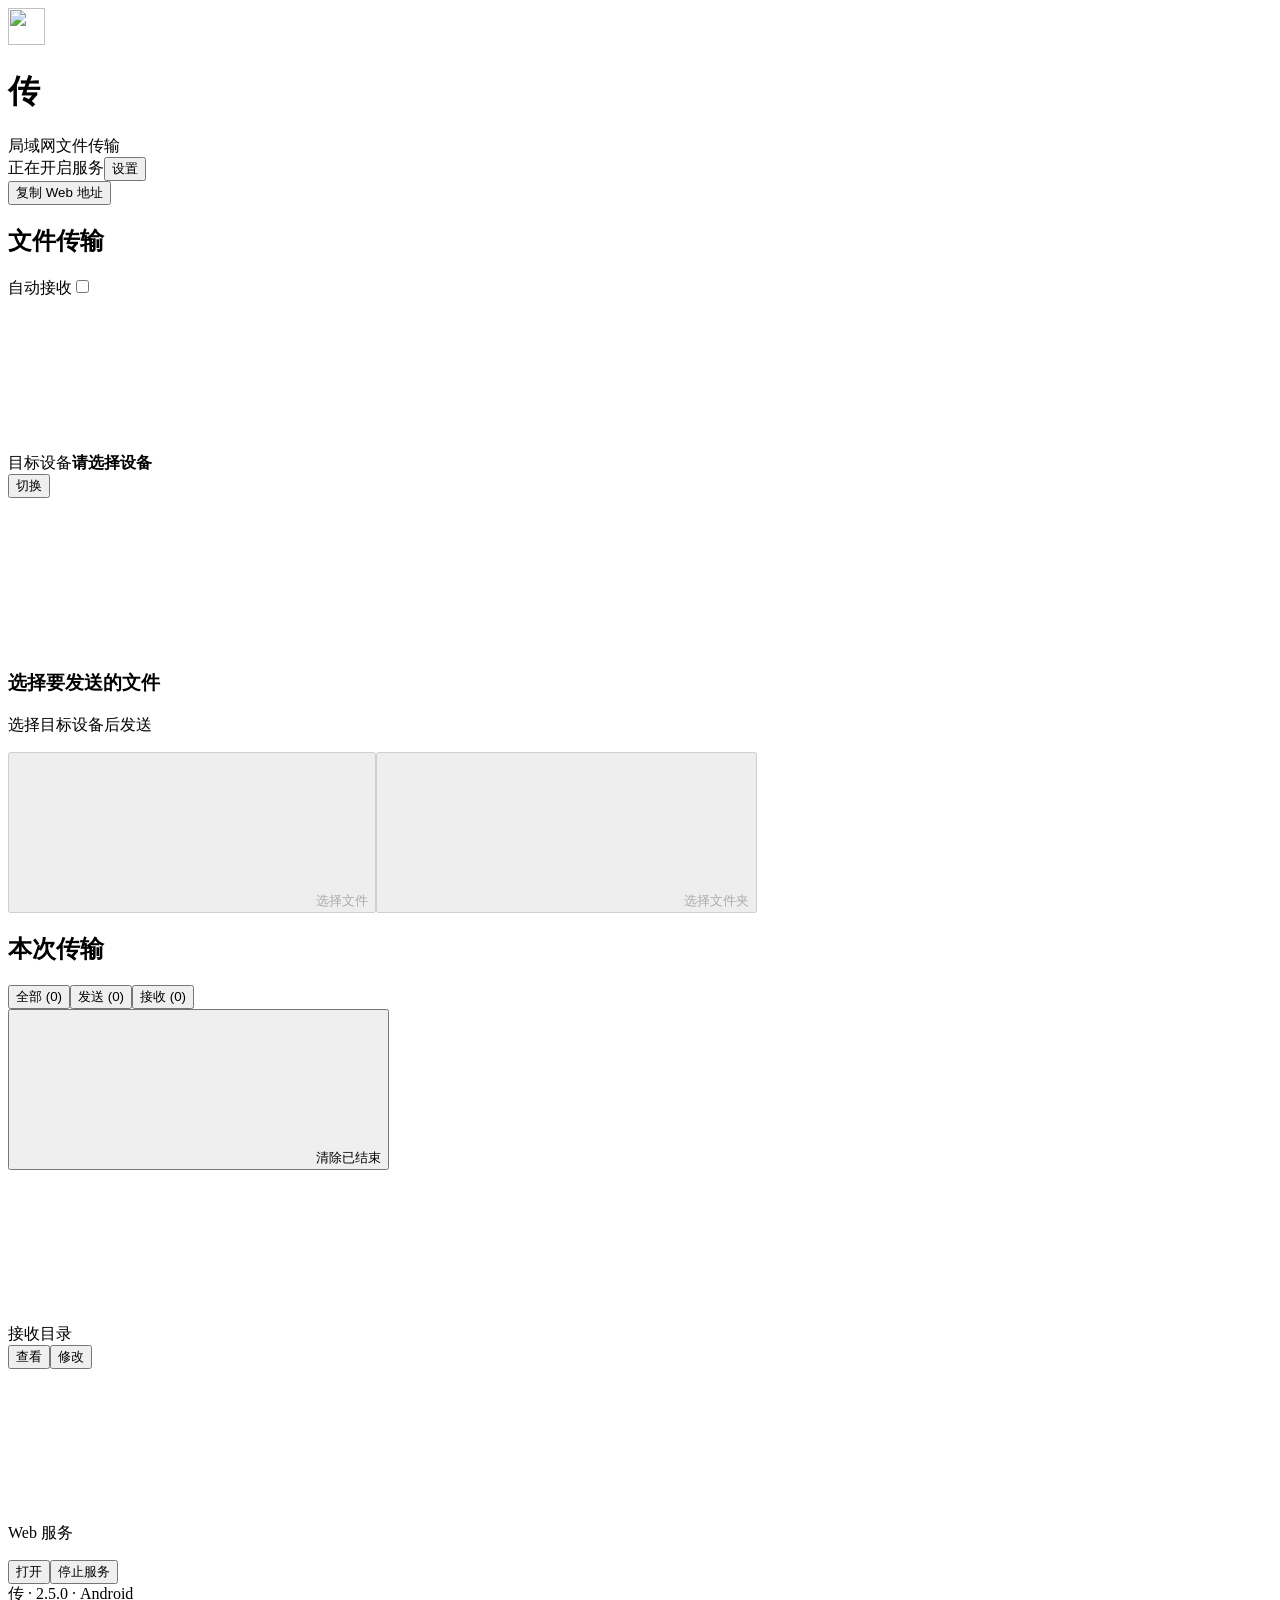
==== commit 3d8508d7: "Release V2.5.0 修复了一些已知bug" ====
--- a/mobile/src/main/assets/native/app.html
+++ b/mobile/src/main/assets/native/app.html
@@ -11,10 +11,10 @@
 <div id="requests" aria-live="polite" hidden></div>
 <section class="jobs-section" aria-label="本次传输"><div class="section-heading"><h2>本次传输</h2><div class="filters" role="group" aria-label="筛选传输记录"><button data-filter="all" class="active" aria-pressed="true">全部 (0)</button><button data-filter="send" aria-pressed="false">发送 (0)</button><button data-filter="receive" aria-pressed="false">接收 (0)</button></div><button id="clear" class="text-button"><svg class="icon"><use href="#i-delete"/></svg>清除已结束</button></div><div id="jobs" class="jobs"></div></section>
 <section class="utility-panel" aria-label="接收目录与 Web 服务"><div class="directory-bar"><svg class="icon"><use href="#i-folder"/></svg><div class="utility-copy"><span>接收目录</span><strong id="directory"></strong></div><div class="utility-actions"><button id="choose-directory" class="text-button">查看</button><button id="change-directory" class="text-button">修改</button></div></div><div class="server-bar"><svg class="icon"><use href="#i-browser"/></svg><div class="utility-copy"><span>Web 服务</span><p id="server-address"></p></div><div class="utility-actions"><button id="open-web" class="text-button">打开</button><button id="toggle-service" class="text-button">停止服务</button></div></div></section>
-</main><footer><span id="version">传 · 2.4.1 · Android</span></footer>
+</main><footer><span id="version">传 · 2.5.0 · Android</span></footer>
 <dialog id="devices-dialog"><div class="dialog-heading"><h2>附近设备 <span id="peer-count" class="count"></span></h2><button id="refresh" class="icon-button" aria-label="刷新设备"><svg class="icon"><use href="#i-refresh"/></svg></button><button data-close class="text-button">关闭</button></div><div id="devices" class="device-list"></div><div class="peer-tools"><button id="ping" disabled><svg class="icon"><use href="#i-ping"/></svg>Ping</button><button id="note" disabled><svg class="icon"><use href="#i-note"/></svg>IP 备注</button></div><button id="connect" class="connect-button">手动连接</button></dialog>
 <dialog id="settings-dialog"><div class="dialog-heading"><h2>设置</h2><button data-close class="text-button">关闭</button></div><form id="settings-form"><label>设备名称<input name="name" maxlength="64" required></label><label>监听端口<input name="port" inputmode="numeric" pattern="[0-9]+" required></label><label class="check-row"><input name="autoReceive" type="checkbox">自动接收文件</label><label class="check-row"><input name="shareSoftware" type="checkbox">提供 Web 服务与客户端安装包下载</label><label class="check-row"><input name="zipFolders" type="checkbox">发送文件夹时打包为 ZIP（默认关闭）</label><label>单批文件数量（0 = 无限）<input name="maxFiles" inputmode="numeric" pattern="[0-9]+" required></label><label>单批总大小（MiB，0 = 无限）<input name="maxMiB" inputmode="numeric" pattern="[0-9]+" required></label><button id="export-diagnostics" type="button">导出诊断日志</button><button id="receive-directory" type="button">选择接收目录</button><button id="reset-directory" type="button">使用应用目录</button><button id="check-update" type="button">检查更新</button><p id="settings-error" class="error" role="alert"></p><button class="primary" type="submit">保存设置</button></form></dialog>
-<dialog id="update-dialog"><div class="dialog-heading"><h2>在线更新</h2><button data-close class="text-button">关闭</button></div><section class="update-panel" aria-label="在线更新"><p id="update-status" role="status">当前版本 V2.4.1</p><progress id="update-progress" max="100" value="0" aria-label="更新下载进度" hidden></progress><details id="update-notes-box" hidden><summary>更新内容</summary><pre id="update-notes"></pre></details><div class="dialog-actions"><button id="update-page" type="button">发布页</button><button id="update-cancel" type="button" hidden>取消下载</button><button id="update-action" type="button">检查更新</button></div><p>安装更新需系统授权与确认。安装完成后可在系统安装界面打开应用。</p></section></dialog>
+<dialog id="update-dialog"><div class="dialog-heading"><h2>在线更新</h2><button data-close class="text-button">关闭</button></div><section class="update-panel" aria-label="在线更新"><p id="update-status" role="status">当前版本 V2.5.0</p><progress id="update-progress" max="100" value="0" aria-label="更新下载进度" hidden></progress><details id="update-notes-box" hidden><summary>更新内容</summary><pre id="update-notes"></pre></details><div class="dialog-actions"><button id="update-page" type="button">发布页</button><button id="update-cancel" type="button" hidden>取消下载</button><button id="update-action" type="button">检查更新</button></div><p>安装更新需系统授权与确认。安装完成后可在系统安装界面打开应用。</p></section></dialog>
 <dialog id="text-dialog"><form id="text-form"><h2 id="text-title"></h2><p id="text-detail"></p><input id="text-input" maxlength="64" required><div class="dialog-actions"><button type="button" data-close>取消</button><button type="submit" class="primary">保存</button></div></form></dialog>
 <dialog id="folder-dialog"><div class="dialog-heading"><h2 id="folder-title">文件夹内容</h2><button data-close class="text-button">关闭</button></div><div id="folder-files"></div></dialog>
 <div id="ping-flash" aria-hidden="true"></div>
